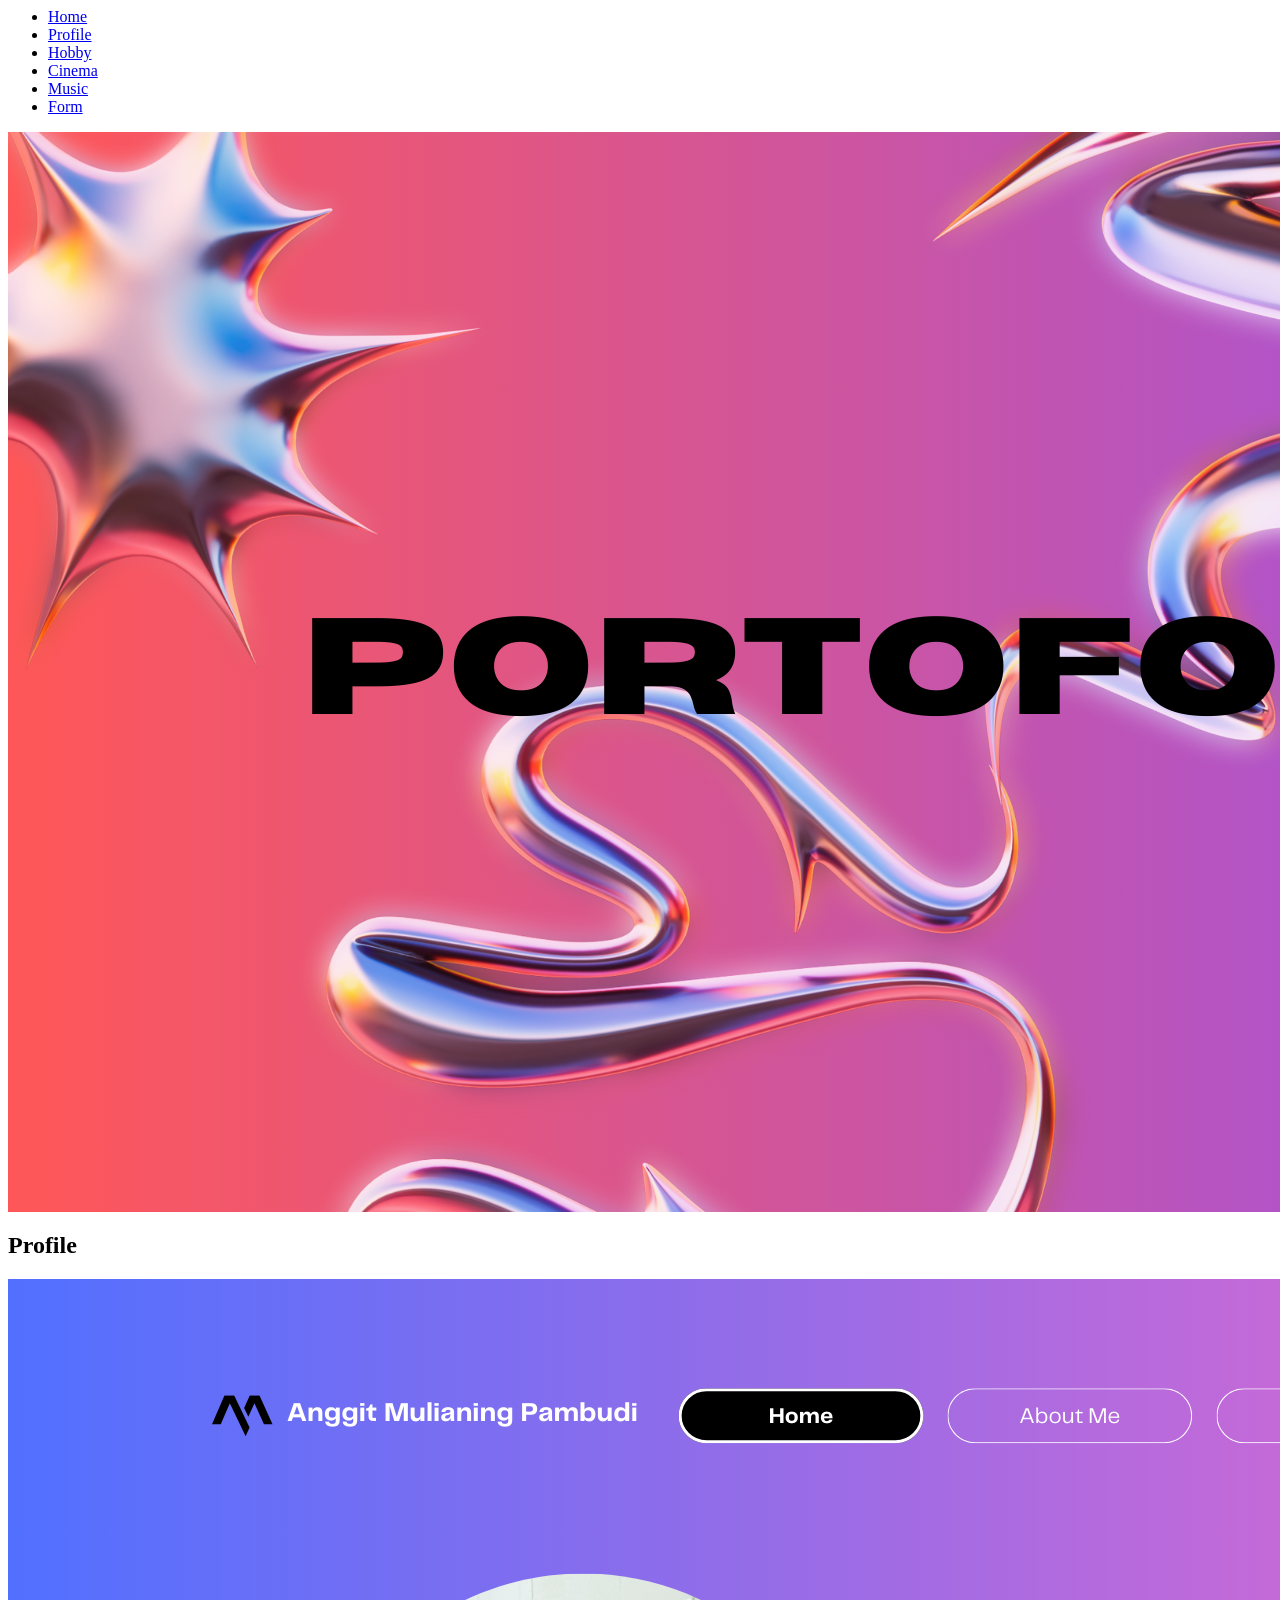
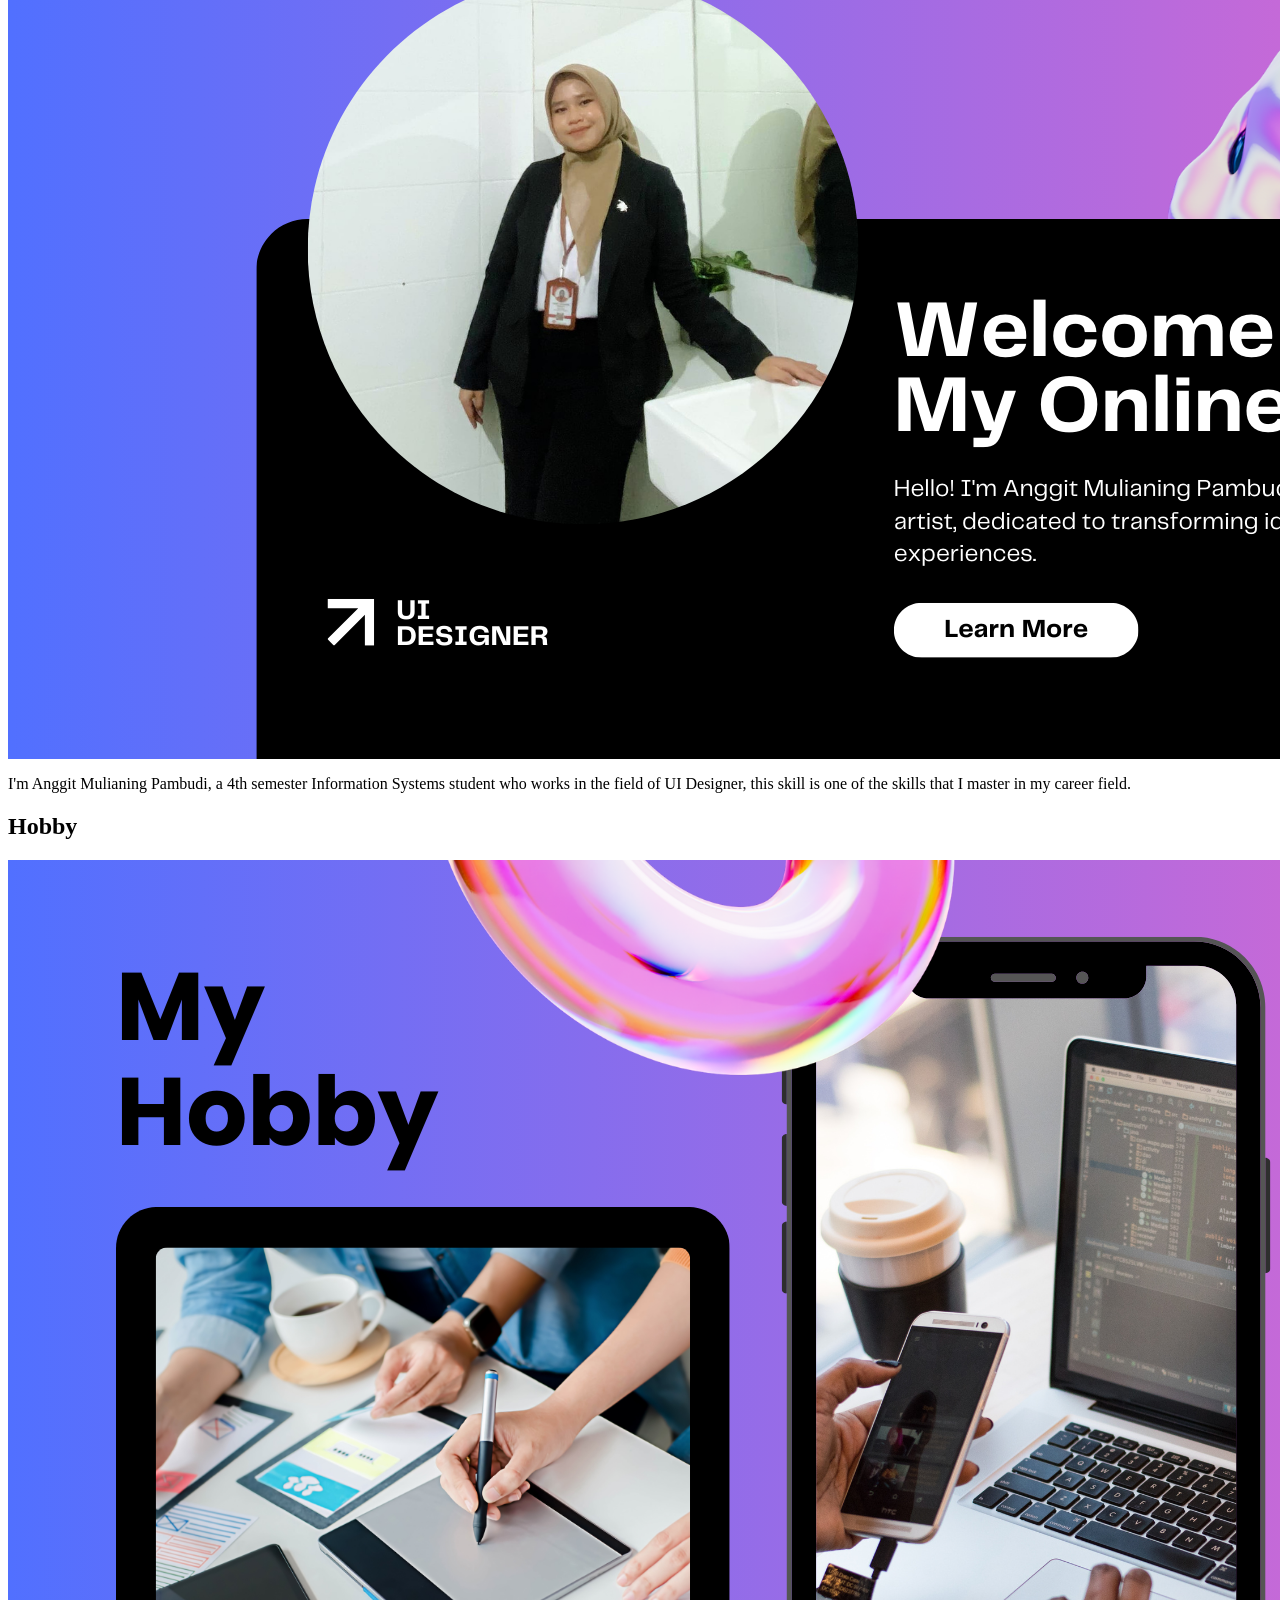
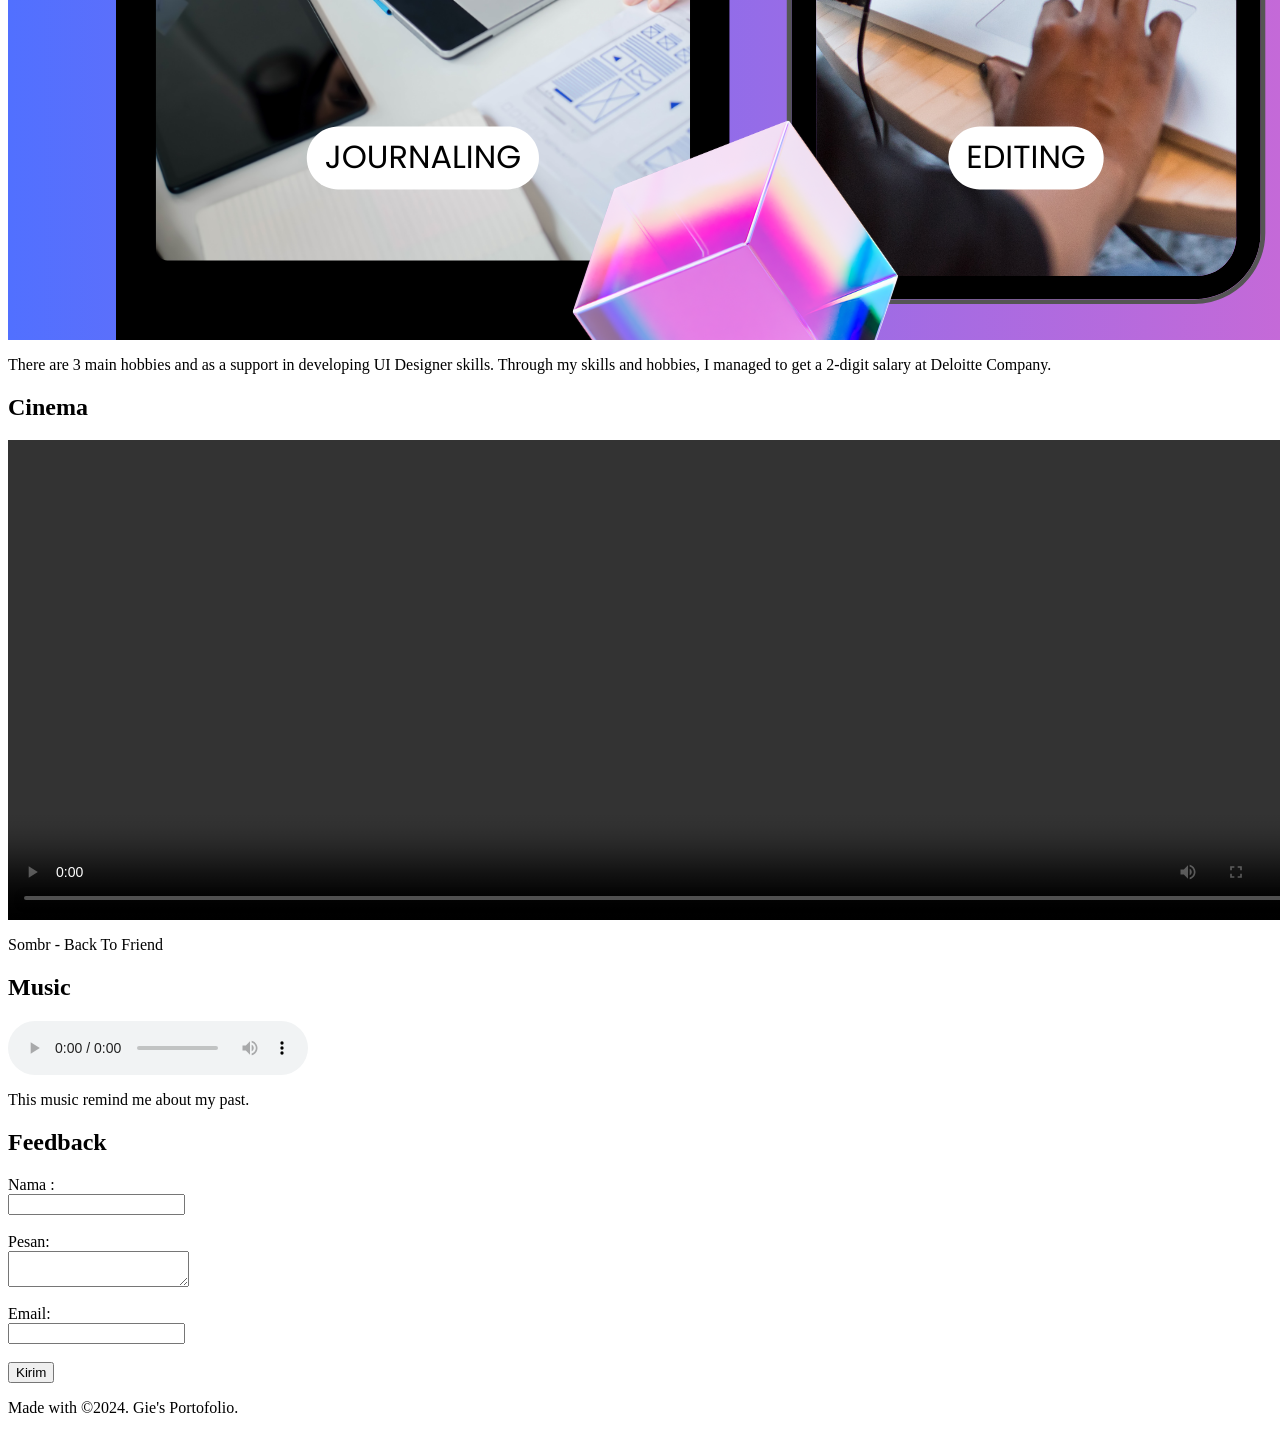
==== index.html @ 778f68d5 "Rename Untitled-1.html to index.html" ====
<html>
    <body>
        <header>
            <title>Website Sederhana</title>
            <meta name="viewport" content="width=device-width, initial-scale="1>

            <nav>
                <ul>
                    <li><a href="#">Home</a></li>
                    <li><a href="Profile">Profile</a></li>
                    <li><a href="Hobby">Hobby</a></li>
                    <li><a href="Cinema">Cinema</a></li>
                    <li><a href="Music">Music</a></li>
                    <li><a href="Form">Form</a></li>
                </ul>
            </nav>
            <div>
                <img src="gambar/heading.png" class="cover-image">
            </div>
        </header>

        <main>
            <div id="content">
                <article id="Profile" class="card">
                    <h2>Profile</h2>
                    <img src="gambar/paragraf.png" class ="featured-image" alt="Konten1">
                    <p>I'm Anggit Mulianing Pambudi, a 4th semester Information Systems student who works in the field of UI Designer, this skill is one of the skills that I master in my career field.</p>
                </article>

                <article id="Hobby" class="card">
                    <h2>Hobby</h2>
                    <img src="gambar/hobi.png" class ="featured-image" alt="Konten2">
                    <p>There are 3 main hobbies and as a support in developing UI Designer skills. Through my skills and hobbies, I managed to get a 2-digit salary at Deloitte Company.</p>
                </article>

                <article id="Cinema"class="card">
                    <h2>Cinema</h2>
                    <video width="1300" height="480" right="240" controls>
                    <source src="video/Clip.mp4" type="video/mp4">
                    </video> 
                    <p>Sombr - Back To Friend</p>
                </article>

                <article id="Music"class="card">
                    <h2>Music</h2>
                    <audio controls>
                    <source src="audio/Feast.mp3" type="audio/mp3">
                    </audio>
                    <p>This music remind me about my past.</p>
                </article>

                <section id="contact">
                    <h2>Feedback</h2>
                    <form id="contactForm"onsubmit="saveFeedback(event)">
                        <label for="fname">Nama :</label><br>
                        <input type="text" id="fname" name="fname" required><br><br>
                
                        <label for="pesan">Pesan:</label><br>
                        <textarea id="pesan" name="pesan" required></textarea><br><br>
                
                        <label for="email">Email:</label><br>
                        <input type="email" id="email" name="email" required><br><br>
                
                        <button type="submit">Kirim</button>
                    </form>
                    <div id="displayArea"></div>
                </section>

            </div>
        </main>

        <footer>
            <p>Made with &#169;2024. Gie's Portofolio.</p>
        </footer>
    </body>
</html>
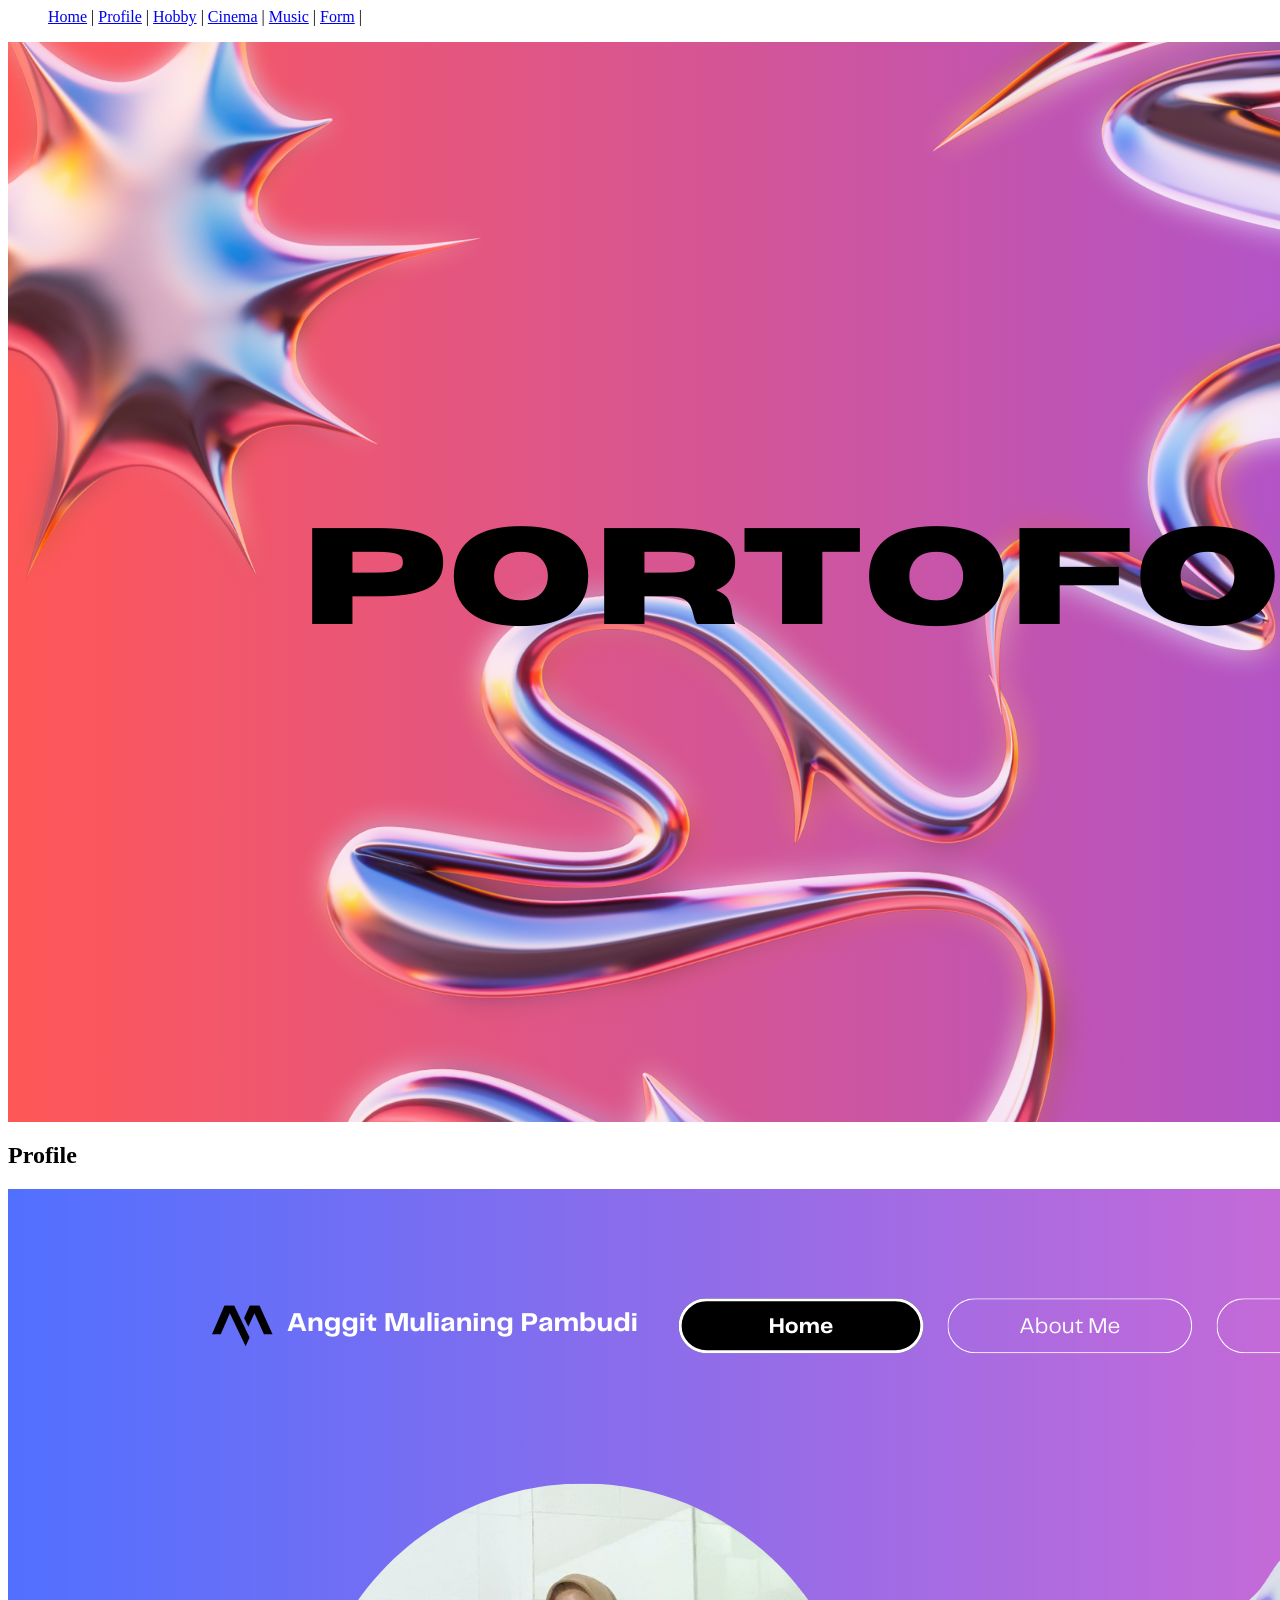
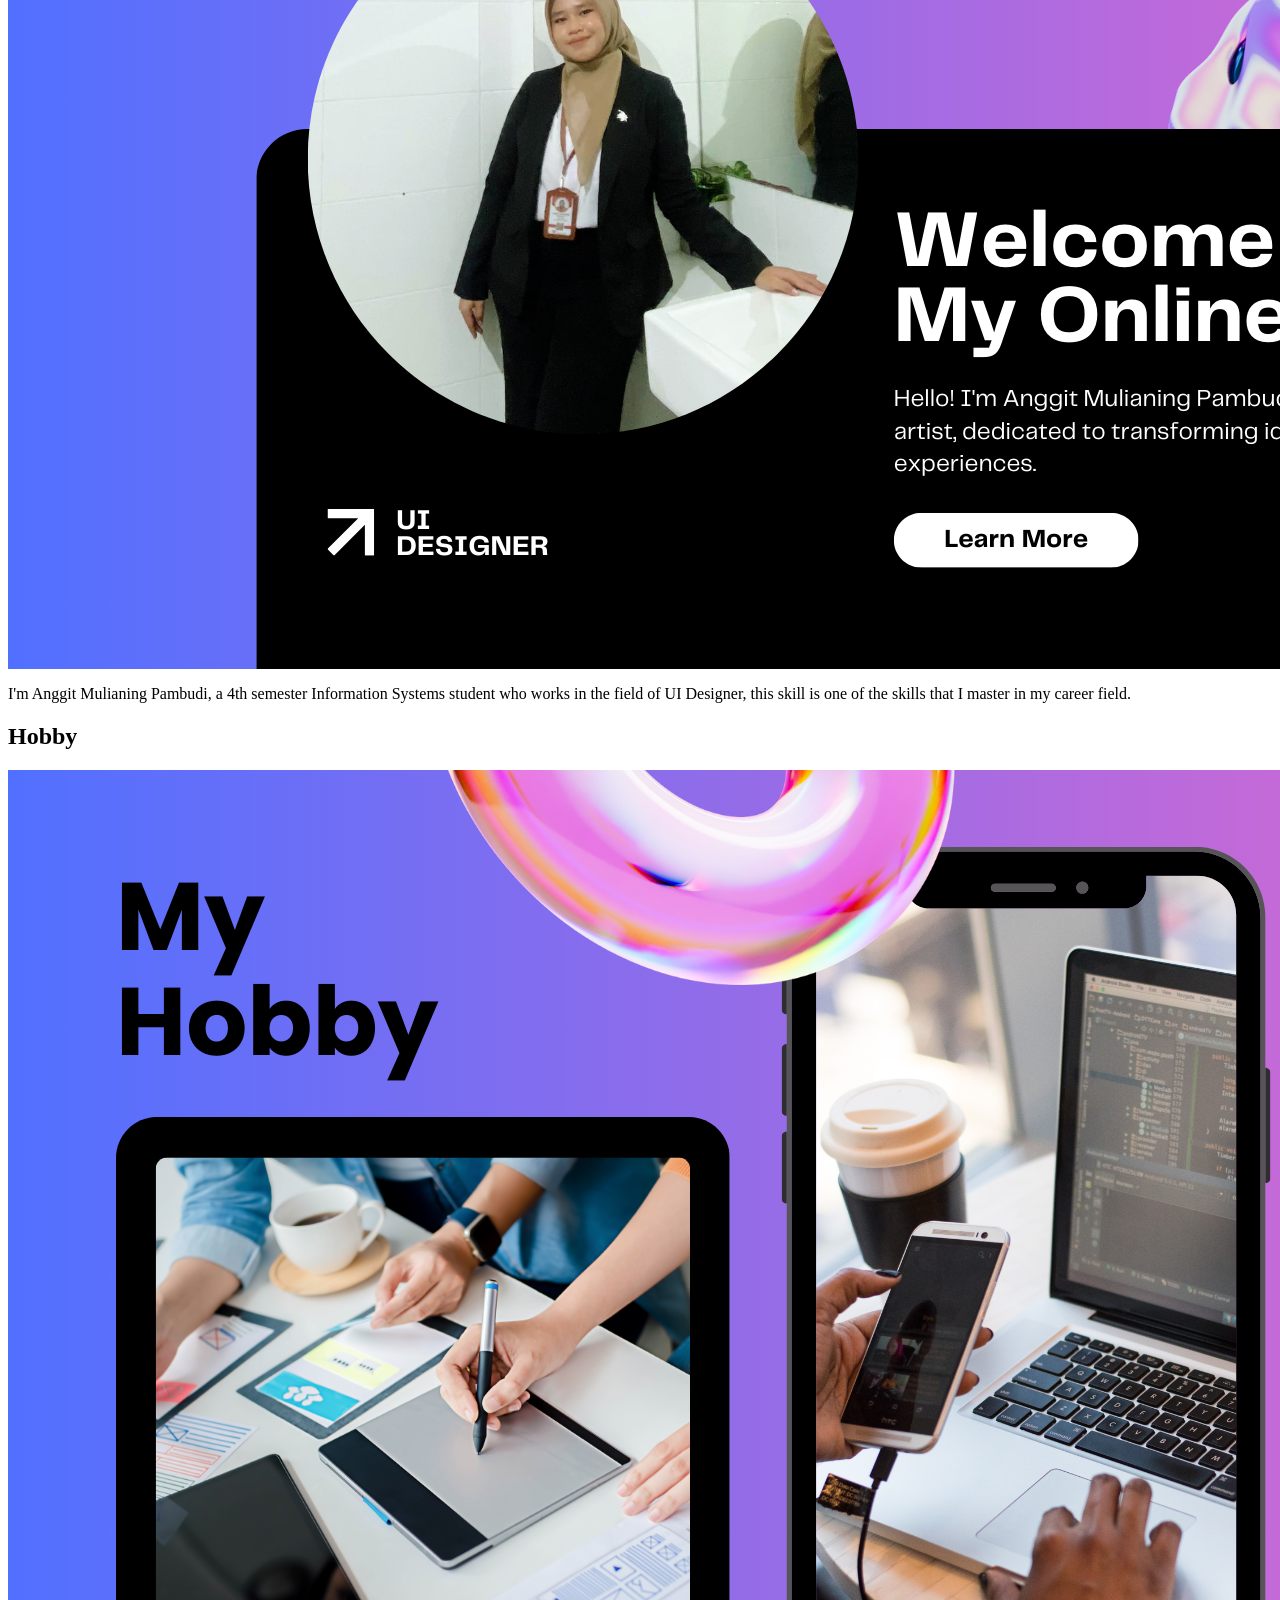
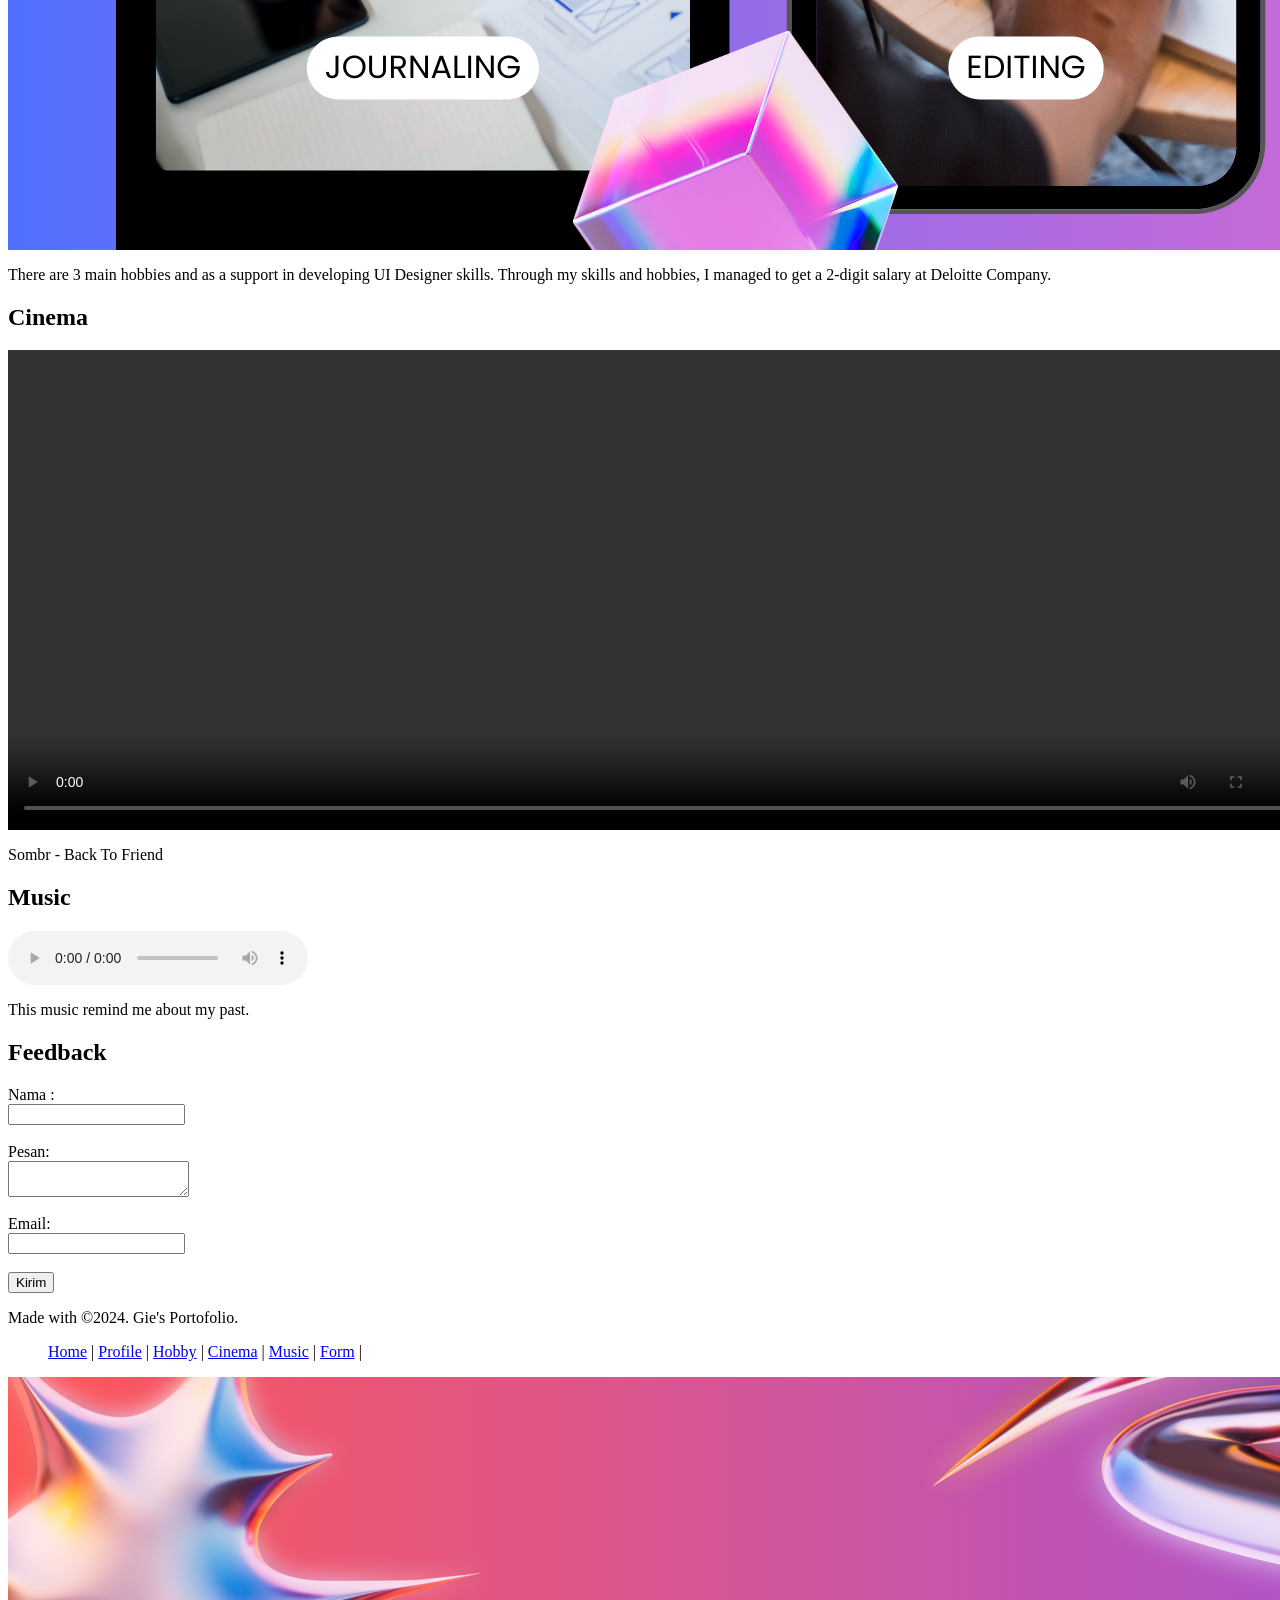
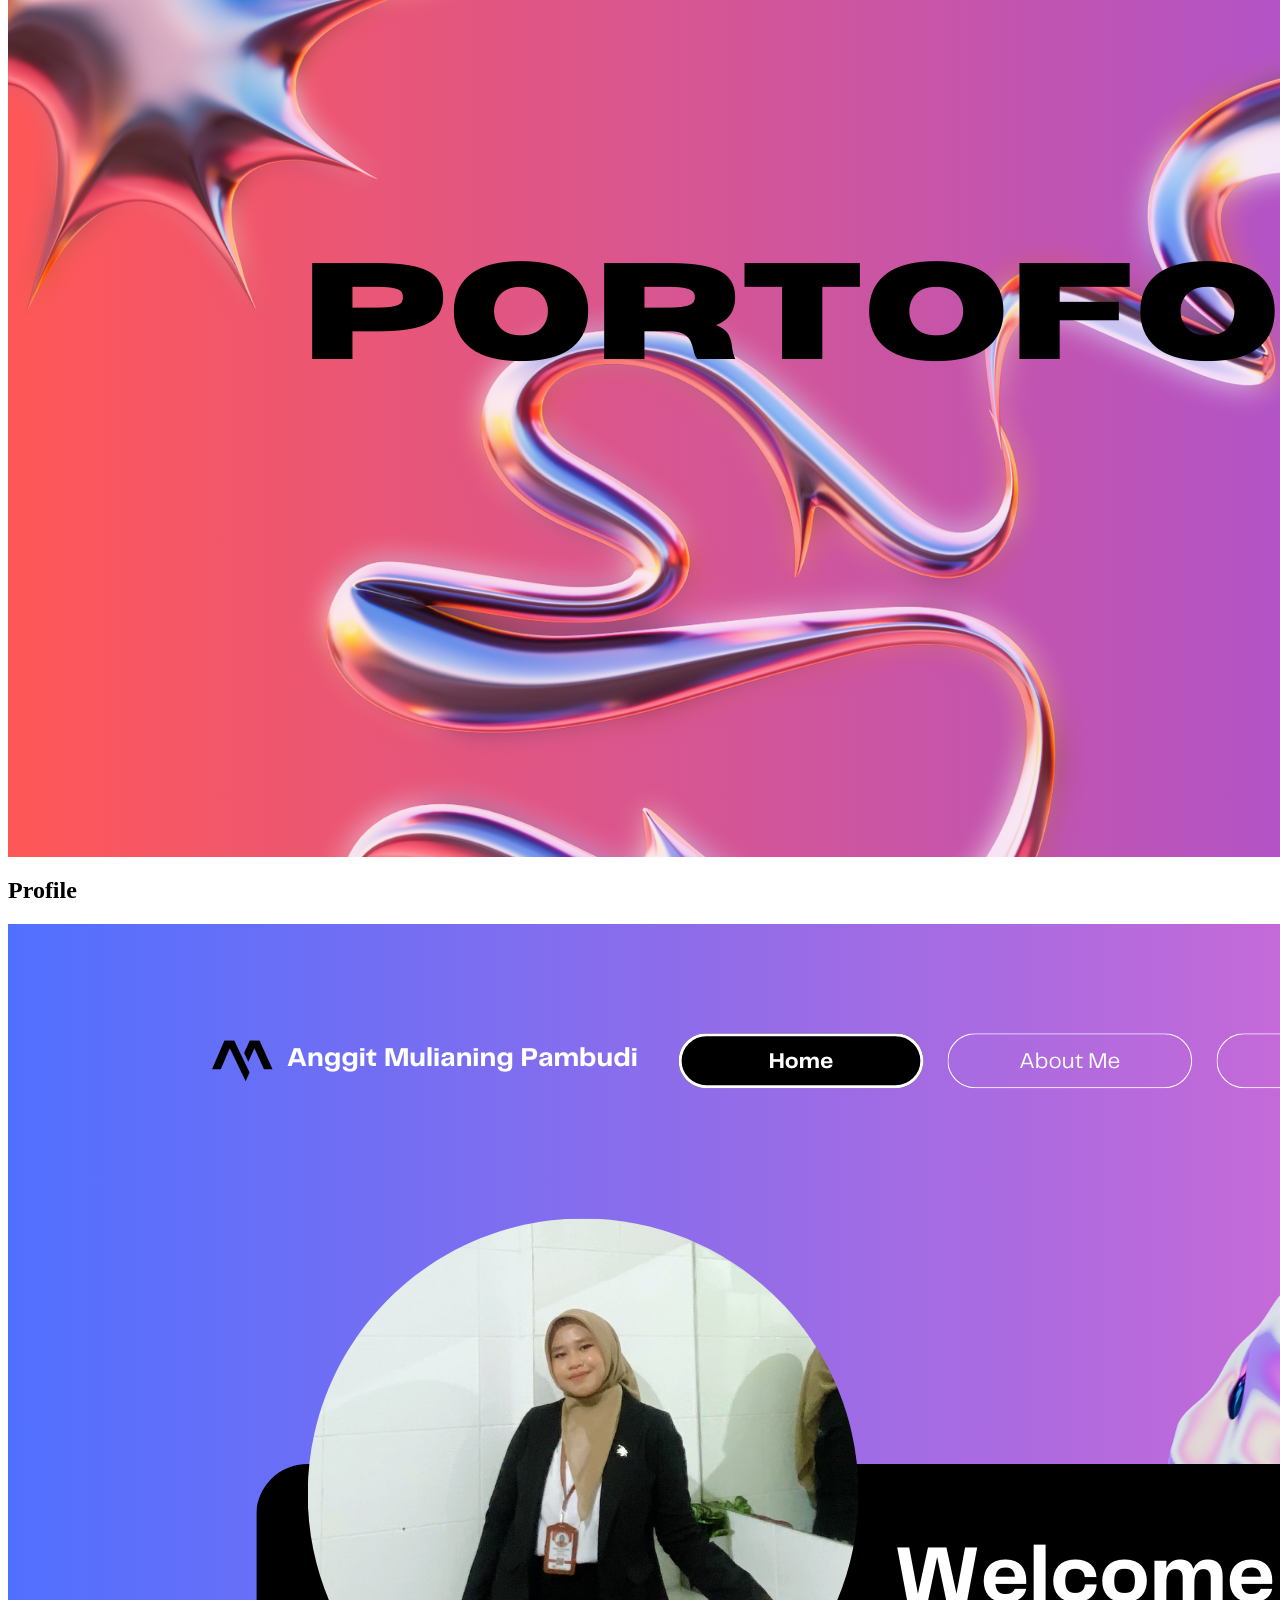
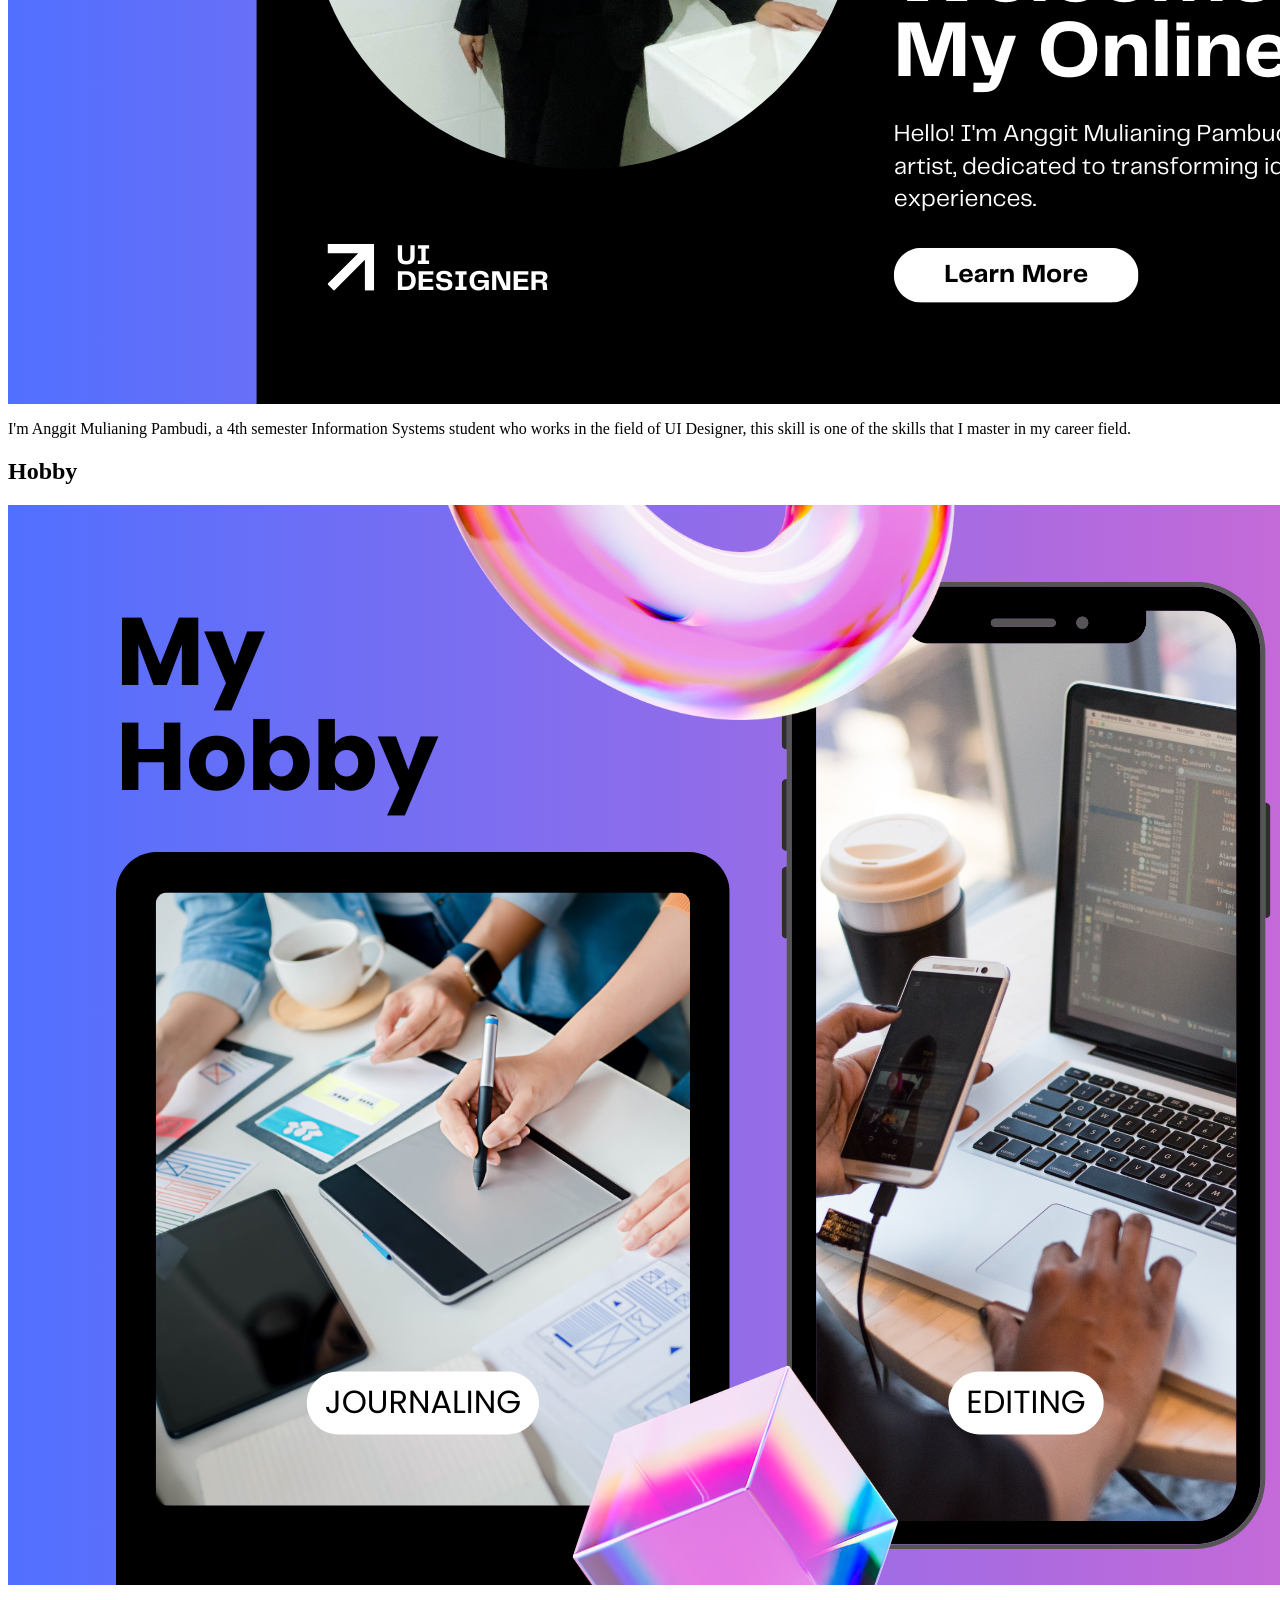
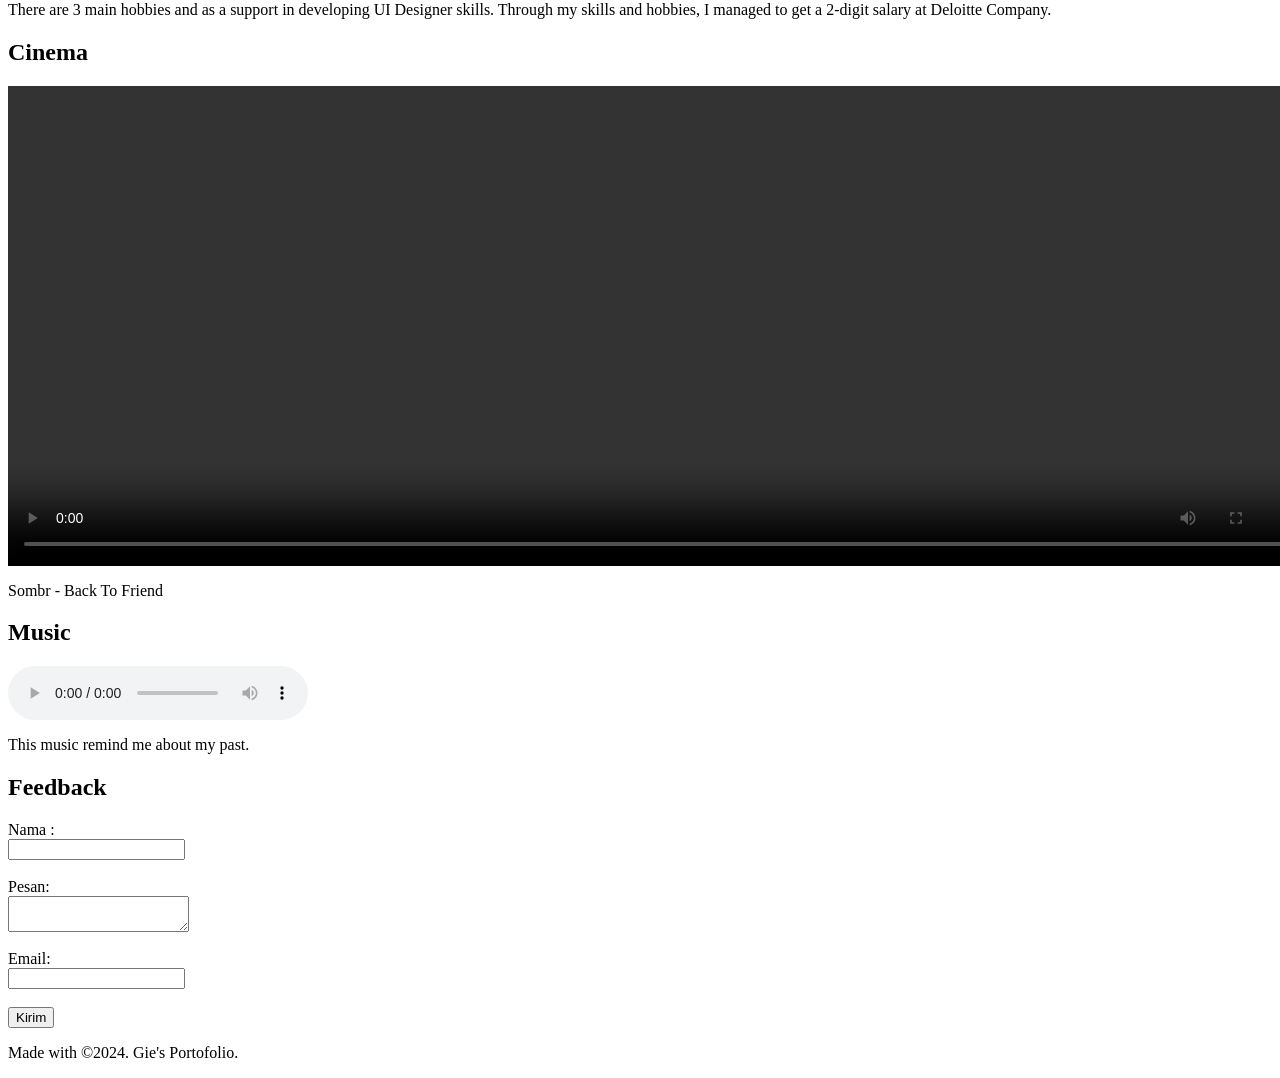
==== commit 615c0c4f: "Update index.html" ====
--- a/index.html
+++ b/index.html
@@ -6,12 +6,87 @@
 
             <nav>
                 <ul>
-                    <li><a href="#">Home</a></li>
-                    <li><a href="Profile">Profile</a></li>
-                    <li><a href="Hobby">Hobby</a></li>
-                    <li><a href="Cinema">Cinema</a></li>
-                    <li><a href="Music">Music</a></li>
-                    <li><a href="Form">Form</a></li>
+                    <a href="#">Home</a> |
+                    <a href="/Profile/">Profile</a> |
+                    <a href="/Hobby/">Hobby</a> |
+                    <a href="/Cinema/">Cinema</a> |
+                    <a href="/Music/">Music</a> |
+                    <a href="/Form/">Form</a> |
+                </ul>
+            </nav>
+            <div>
+                <img src="gambar/heading.png" class="cover-image">
+            </div>
+        </header>
+
+        <main>
+            <div id="content">
+                <article id="Profile" class="card">
+                    <h2>Profile</h2>
+                    <img src="gambar/paragraf.png" class ="featured-image" alt="Konten1">
+                    <p>I'm Anggit Mulianing Pambudi, a 4th semester Information Systems student who works in the field of UI Designer, this skill is one of the skills that I master in my career field.</p>
+                </article>
+
+                <article id="Hobby" class="card">
+                    <h2>Hobby</h2>
+                    <img src="gambar/hobi.png" class ="featured-image" alt="Konten2">
+                    <p>There are 3 main hobbies and as a support in developing UI Designer skills. Through my skills and hobbies, I managed to get a 2-digit salary at Deloitte Company.</p>
+                </article>
+
+                <article id="Cinema"class="card">
+                    <h2>Cinema</h2>
+                    <video width="1300" height="480" right="240" controls>
+                    <source src="video/Clip.mp4" type="video/mp4">
+                    </video> 
+                    <p>Sombr - Back To Friend</p>
+                </article>
+
+                <article id="Music"class="card">
+                    <h2>Music</h2>
+                    <audio controls>
+                    <source src="audio/Feast.mp3" type="audio/mp3">
+                    </audio>
+                    <p>This music remind me about my past.</p>
+                </article>
+
+                <section id="contact">
+                    <h2>Feedback</h2>
+                    <form id="contactForm"onsubmit="saveFeedback(event)">
+                        <label for="fname">Nama :</label><br>
+                        <input type="text" id="fname" name="fname" required><br><br>
+                
+                        <label for="pesan">Pesan:</label><br>
+                        <textarea id="pesan" name="pesan" required></textarea><br><br>
+                
+                        <label for="email">Email:</label><br>
+                        <input type="email" id="email" name="email" required><br><br>
+                
+                        <button type="submit">Kirim</button>
+                    </form>
+                    <div id="displayArea"></div>
+                </section>
+
+            </div>
+        </main>
+
+        <footer>
+            <p>Made with &#169;2024. Gie's Portofolio.</p>
+        </footer>
+    </body>
+</html><html>
+    <body>
+        <header>
+            <title>Website Sederhana</title>
+            <meta name="viewport" content="width=device-width, initial-scale="1>
+
+            <nav>
+                <ul>
+                    <a href="#">Home</a> |
+                    <a href="/Profile/">Profile</a> |
+                    <a href="/Hobby/">Hobby</a> |
+                    <a href="/Cinema/">Cinema</a> |
+                    <a href="/Music/">Music</a> |
+                    <a href="/Form/">Form</a> |
                 </ul>
             </nav>
             <div>
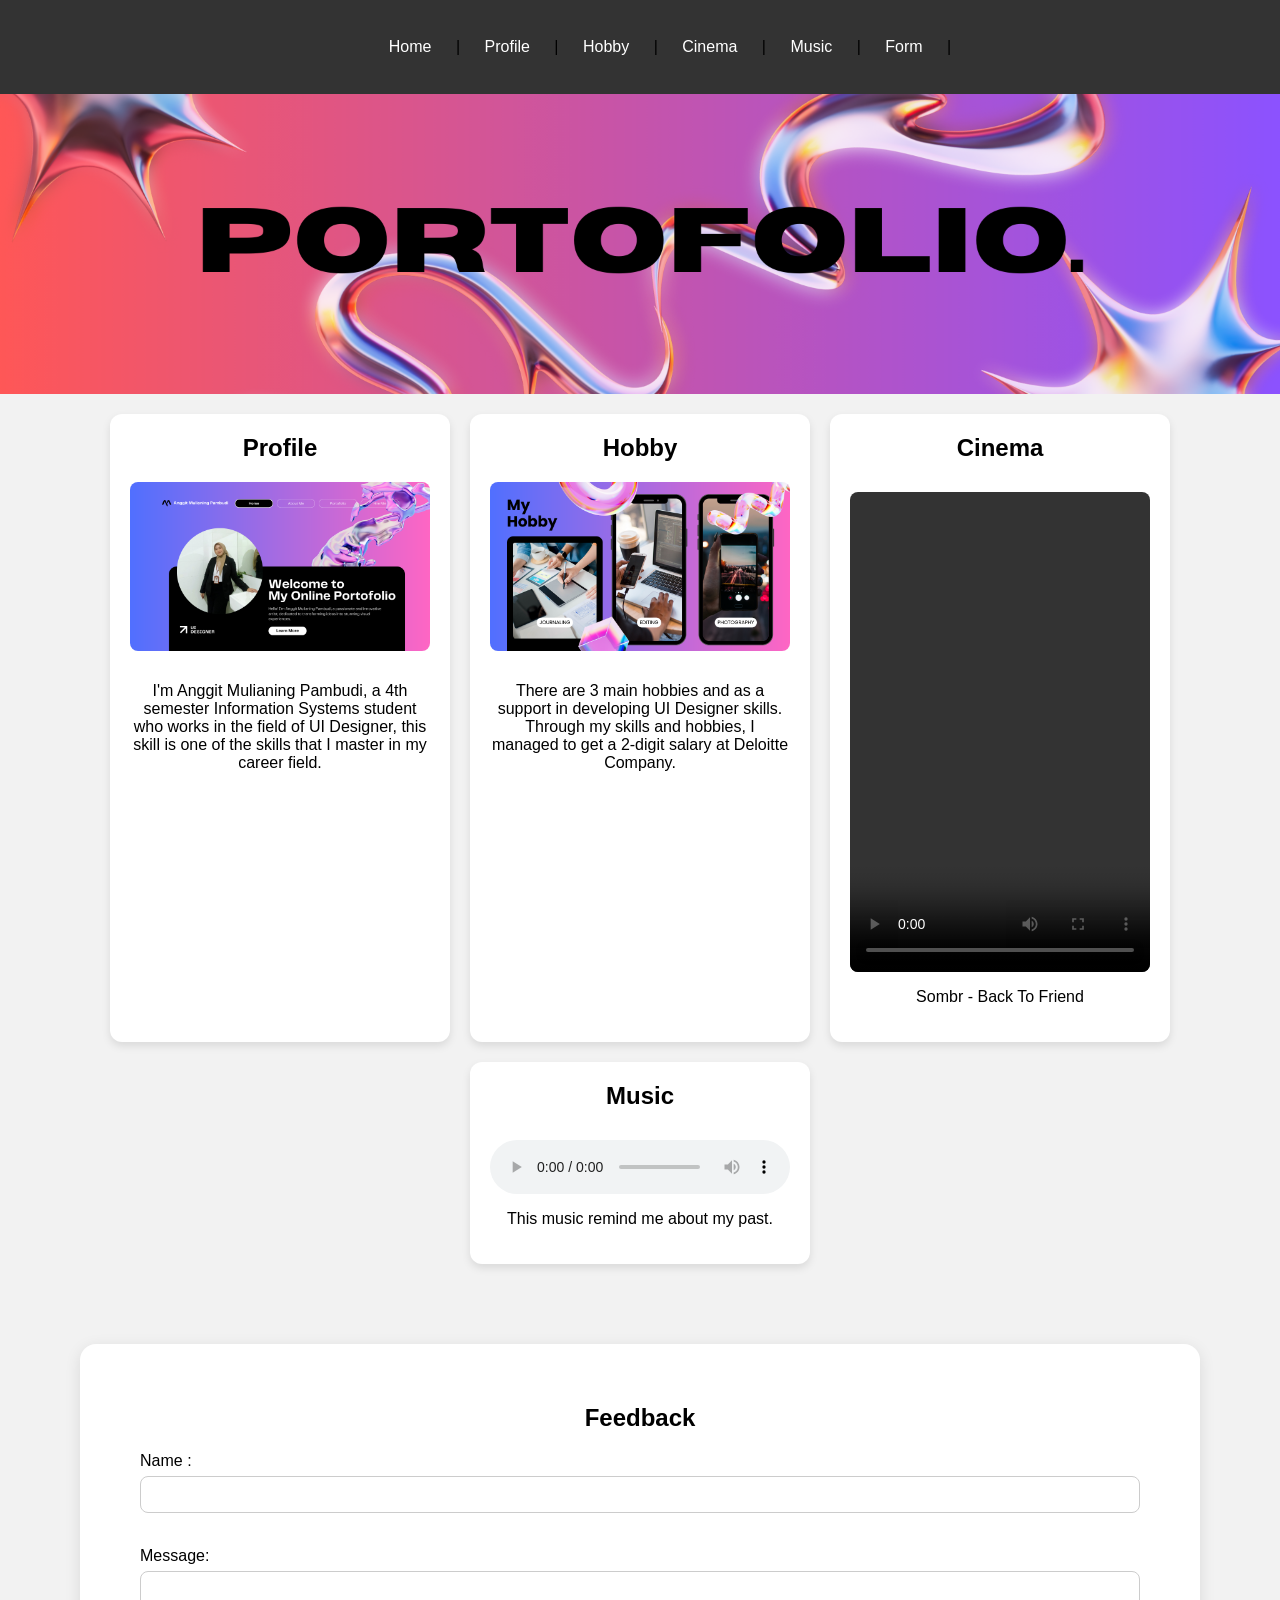
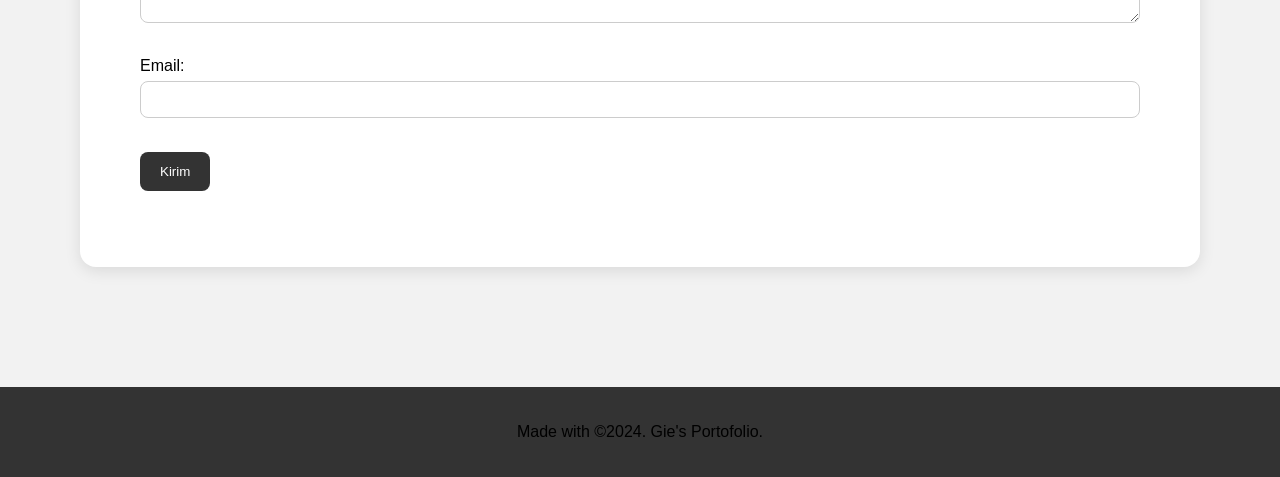
==== commit f532a3f5: "Update isi repo" ====
--- a/index.html
+++ b/index.html
@@ -2,18 +2,20 @@
     <body>
         <header>
             <title>Website Sederhana</title>
+            <link rel="stylesheet" href="style/style.css">
             <meta name="viewport" content="width=device-width, initial-scale="1>
 
             <nav>
                 <ul>
-                    <a href="#">Home</a> |
-                    <a href="/Profile/">Profile</a> |
-                    <a href="/Hobby/">Hobby</a> |
-                    <a href="/Cinema/">Cinema</a> |
-                    <a href="/Music/">Music</a> |
-                    <a href="/Form/">Form</a> |
+                  <a href="#">Home</a> |
+                  <a href="#Profile">Profile</a> |
+                  <a href="#Hobby">Hobby</a> |
+                  <a href="#Cinema">Cinema</a> |
+                  <a href="#Music">Music</a> |
+                  <a href="#contact">Form</a> |
                 </ul>
-            </nav>
+              </nav>
+              
             <div>
                 <img src="gambar/heading.png" class="cover-image">
             </div>
@@ -52,10 +54,10 @@
                 <section id="contact">
                     <h2>Feedback</h2>
                     <form id="contactForm"onsubmit="saveFeedback(event)">
-                        <label for="fname">Nama :</label><br>
+                        <label for="fname">Name :</label><br>
                         <input type="text" id="fname" name="fname" required><br><br>
                 
-                        <label for="pesan">Pesan:</label><br>
+                        <label for="pesan">Message:</label><br>
                         <textarea id="pesan" name="pesan" required></textarea><br><br>
                 
                         <label for="email">Email:</label><br>
@@ -73,79 +75,4 @@
             <p>Made with &#169;2024. Gie's Portofolio.</p>
         </footer>
     </body>
-</html><html>
-    <body>
-        <header>
-            <title>Website Sederhana</title>
-            <meta name="viewport" content="width=device-width, initial-scale="1>
-
-            <nav>
-                <ul>
-                    <a href="#">Home</a> |
-                    <a href="/Profile/">Profile</a> |
-                    <a href="/Hobby/">Hobby</a> |
-                    <a href="/Cinema/">Cinema</a> |
-                    <a href="/Music/">Music</a> |
-                    <a href="/Form/">Form</a> |
-                </ul>
-            </nav>
-            <div>
-                <img src="gambar/heading.png" class="cover-image">
-            </div>
-        </header>
-
-        <main>
-            <div id="content">
-                <article id="Profile" class="card">
-                    <h2>Profile</h2>
-                    <img src="gambar/paragraf.png" class ="featured-image" alt="Konten1">
-                    <p>I'm Anggit Mulianing Pambudi, a 4th semester Information Systems student who works in the field of UI Designer, this skill is one of the skills that I master in my career field.</p>
-                </article>
-
-                <article id="Hobby" class="card">
-                    <h2>Hobby</h2>
-                    <img src="gambar/hobi.png" class ="featured-image" alt="Konten2">
-                    <p>There are 3 main hobbies and as a support in developing UI Designer skills. Through my skills and hobbies, I managed to get a 2-digit salary at Deloitte Company.</p>
-                </article>
-
-                <article id="Cinema"class="card">
-                    <h2>Cinema</h2>
-                    <video width="1300" height="480" right="240" controls>
-                    <source src="video/Clip.mp4" type="video/mp4">
-                    </video> 
-                    <p>Sombr - Back To Friend</p>
-                </article>
-
-                <article id="Music"class="card">
-                    <h2>Music</h2>
-                    <audio controls>
-                    <source src="audio/Feast.mp3" type="audio/mp3">
-                    </audio>
-                    <p>This music remind me about my past.</p>
-                </article>
-
-                <section id="contact">
-                    <h2>Feedback</h2>
-                    <form id="contactForm"onsubmit="saveFeedback(event)">
-                        <label for="fname">Nama :</label><br>
-                        <input type="text" id="fname" name="fname" required><br><br>
-                
-                        <label for="pesan">Pesan:</label><br>
-                        <textarea id="pesan" name="pesan" required></textarea><br><br>
-                
-                        <label for="email">Email:</label><br>
-                        <input type="email" id="email" name="email" required><br><br>
-                
-                        <button type="submit">Kirim</button>
-                    </form>
-                    <div id="displayArea"></div>
-                </section>
-
-            </div>
-        </main>
-
-        <footer>
-            <p>Made with &#169;2024. Gie's Portofolio.</p>
-        </footer>
-    </body>
-</html>
+</html>
--- a/style/style.css
+++ b/style/style.css
@@ -0,0 +1,138 @@
+@import url('https://fonts.googleapis.com/css2?family=DM+Sans:ital,opsz,wght@0,9..40,100..1000;1,9..40,100..1000&display=swap');
+
+body {
+    font-family: Arial, sans-serif;
+    margin: 0;
+    background-color: #f2f2f2;
+  }
+
+  h1 {
+    text-align: center;
+    color: rgb(0, 0, 0);
+  }
+  
+  h2 {
+    text-align: center;
+    color: rgb(0, 0, 0);
+  }
+  
+  p {
+    text-align: center;
+    color: rgb(0, 0, 0);
+  }
+
+  html {
+    scroll-behavior: smooth;
+  }
+
+  nav {
+    background-color: #333;
+    padding: 10px 0;
+    text-align: center;
+  }
+
+  nav a {
+    color: white;
+    text-decoration: none;
+    padding: 12px 20px;
+    display: inline-block;
+    transition: background-color 0.3s ease;
+  }
+
+  nav a:hover {
+    background-color: #575757;
+    border-radius: 8px;
+  }
+
+  .cover-image {
+    width: 100%;
+    height: auto;
+    max-height: 300px;
+    object-fit: cover;
+    display: block;
+  }
+
+  #content {
+    display: flex;
+    flex-wrap: wrap;
+    justify-content: center;
+    gap: 20px;
+    padding: 20px;
+  }
+
+  .card {
+    background-color: white;
+    border-radius: 12px;
+    box-shadow: 0 4px 8px rgba(0, 0, 0, 0.1);
+    padding: 20px;
+    width: 300px;
+    transition: transform 0.3s ease, box-shadow 0.3s ease;
+  }
+
+  .card:hover {
+    transform: translateY(-5px);
+    box-shadow: 0 8px 16px rgba(0, 0, 0, 0.2);
+  }
+
+  .card img.featured-image {
+    width: 100%;
+    height: auto;
+    border-radius: 8px;
+    margin-bottom: 15px;
+  }
+
+  .card h2 {
+    margin-top: 0;
+  }
+
+  video, audio {
+    width: 100%;
+    border-radius: 8px;
+    margin-top: 10px;
+  }
+
+  #contact {
+    background-color: white;
+    border-radius: 16px;
+    box-shadow: 0 4px 16px rgba(0, 0, 0, 0.1);
+    padding: 60px;
+    margin: 60px auto;
+    width: 100%;
+    max-width: 1000px;
+  }
+
+  #contact h2 {
+    margin-top: 0;
+  }
+
+  input[type="text"], input[type="email"], textarea {
+    width: 100%;
+    padding: 10px;
+    margin-top: 6px;
+    margin-bottom: 16px;
+    border: 1px solid #ccc;
+    border-radius: 8px;
+    box-sizing: border-box;
+  }
+
+  button {
+    background-color: #333;
+    color: white;
+    padding: 12px 20px;
+    border: none;
+    border-radius: 8px;
+    cursor: pointer;
+    transition: background-color 0.3s ease;
+  }
+
+  button:hover {
+    background-color: #575757;
+  }
+
+  footer {
+    text-align: center;
+    padding: 20px;
+    background-color: #333;
+    color: white;
+    margin-top: 40px;
+  }
